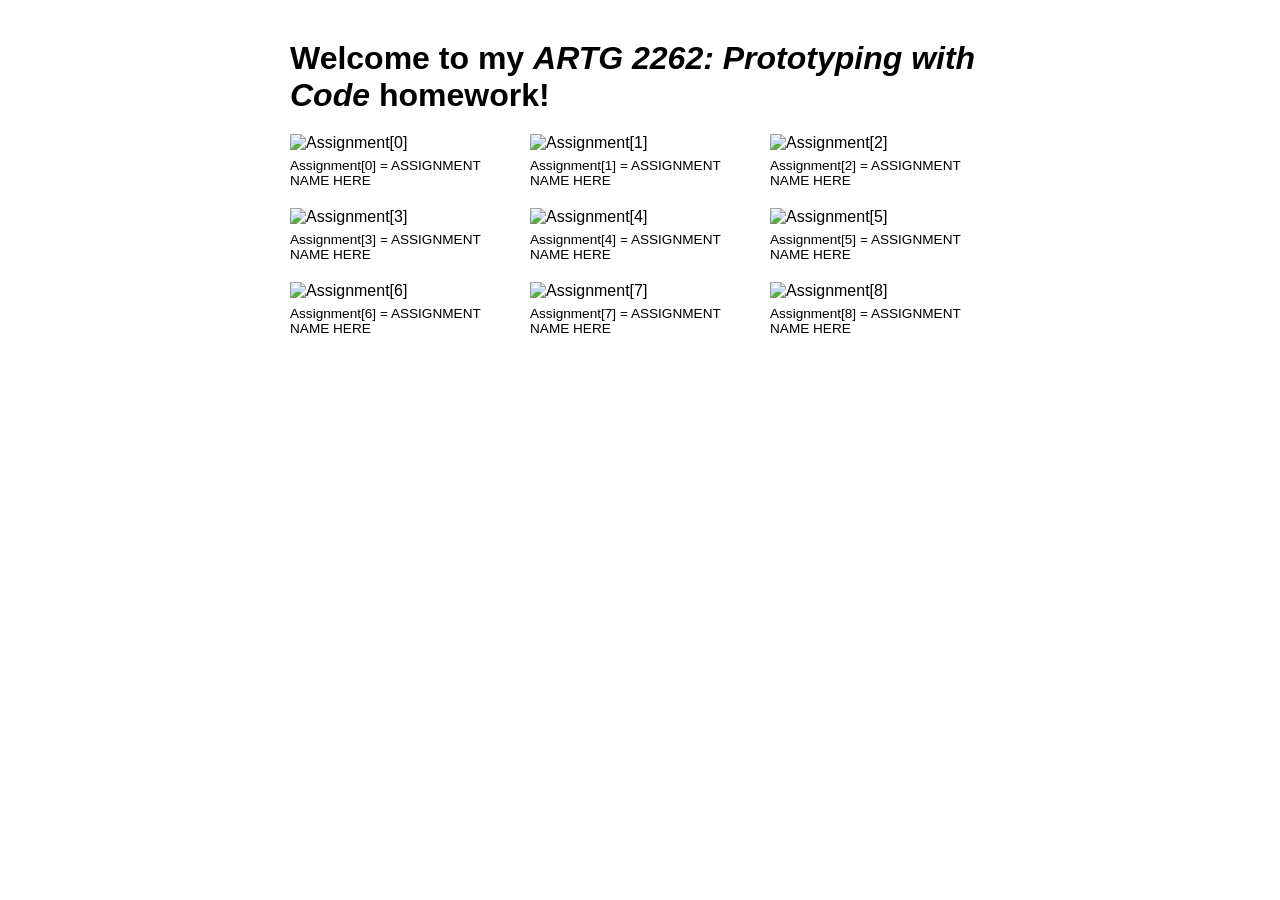
==== index.html @ a260c55b "uploading template" ====
<!DOCTYPE html>
<html lang="en">
  <head>
    <meta charset="utf-8" />
    <title>ARTG 2262 Homework</title>
    <link rel="stylesheet" type="text/css" href="css/style.css">
  </head>
  <body>
    <h1>Welcome to my <i>ARTG 2262: Prototyping with Code</i> homework!</h1>
    <div class="grid">

      <a href="assignment-0/index.html">
        <img src="assets/thumb_placeholder.png" alt="Assignment[0]">
        <p>Assignment[0] = ASSIGNMENT NAME HERE</p>
      </a>

      <a href="assignment-1/index.html">
        <img src="assets/thumb_placeholder.png" alt="Assignment[1]">
        <p>Assignment[1] = ASSIGNMENT NAME HERE</p>
      </a>

      <a href="assignment-2/index.html">
        <img src="assets/thumb_placeholder.png" alt="Assignment[2]">
        <p>Assignment[2] = ASSIGNMENT NAME HERE</p>
      </a>

      <a href="assignment-3/index.html">
        <img src="assets/thumb_placeholder.png" alt="Assignment[3]">
        <p>Assignment[3] = ASSIGNMENT NAME HERE</p>
      </a>

      <a href="assignment-4/index.html">
        <img src="assets/thumb_placeholder.png" alt="Assignment[4]">
        <p>Assignment[4] = ASSIGNMENT NAME HERE</p>
      </a>

      <a href="assignment-5/index.html">
        <img src="assets/thumb_placeholder.png" alt="Assignment[5]">
        <p>Assignment[5] = ASSIGNMENT NAME HERE</p>
      </a>

      <a href="assignment-6/index.html">
        <img src="assets/thumb_placeholder.png" alt="Assignment[6]">
        <p>Assignment[6] = ASSIGNMENT NAME HERE</p>
      </a>

      <a href="assignment-7/index.html">
        <img src="assets/thumb_placeholder.png" alt="Assignment[7]">
        <p>Assignment[7] = ASSIGNMENT NAME HERE</p>
      </a>

      <a href="assignment-8/index.html">
        <img src="assets/thumb_placeholder.png" alt="Assignment[8]">
        <p>Assignment[8] = ASSIGNMENT NAME HERE</p>
      </a>

    </div>
  </body>
</html>
---- css/style.css ----
body {
  font-family: sans-serif;
  max-width: 700px;
  margin: 40px auto;
  padding: 0 20px;
}

h1 {
  margin-bottom: 20px;
}

.grid {
  display: grid;
  grid-template-columns: repeat(3, 1fr);
  gap: 20px;
}

.grid a {
  text-decoration: none;
  color: inherit;
}

.grid img {
  display: block;
  width: 100%;
}

.grid p {
  margin: 6px 0 0;
  font-size: 0.85rem;
}
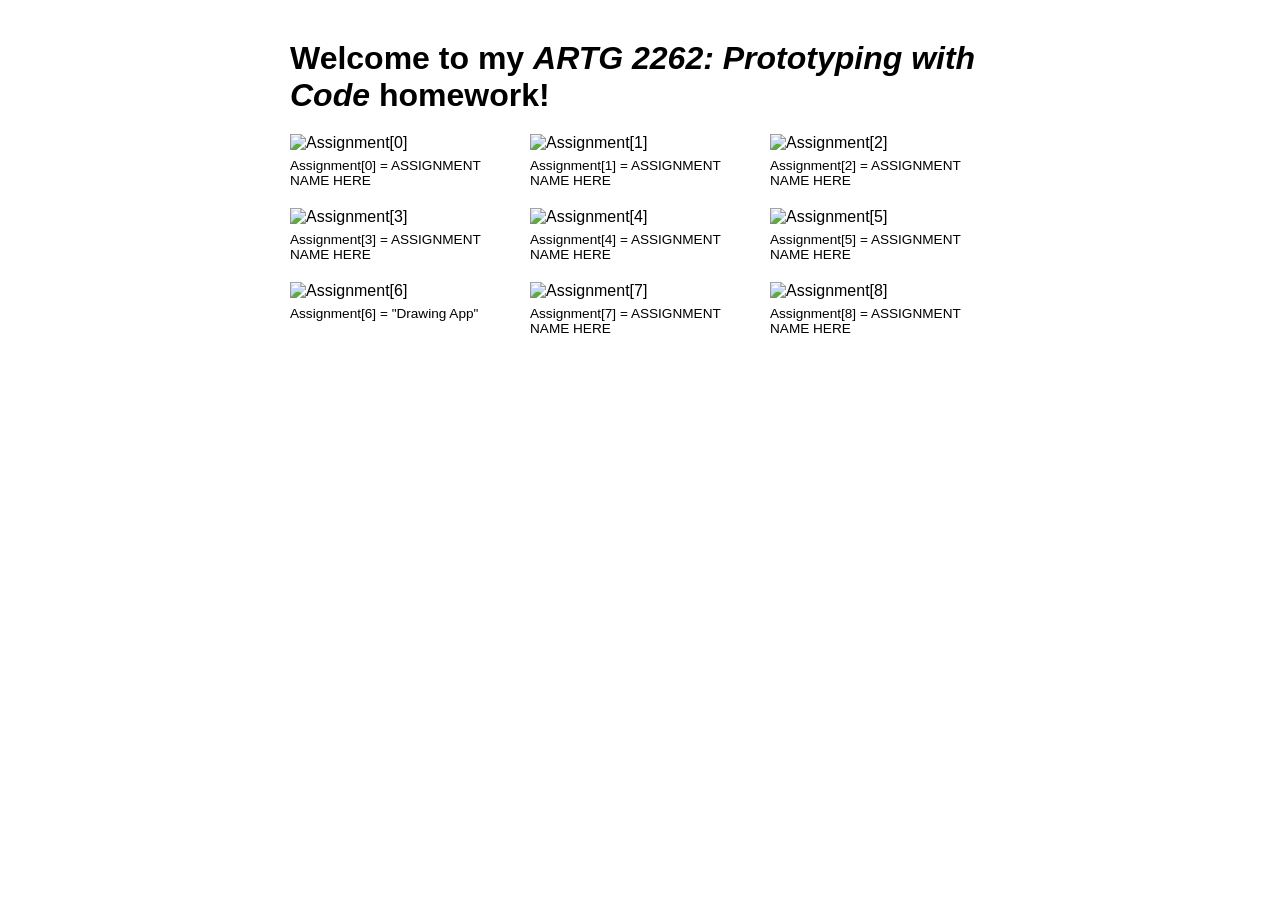
==== commit 6284de41: "added hw6 link" ====
--- a/index.html
+++ b/index.html
@@ -41,7 +41,7 @@
 
       <a href="assignment-6/index.html">
         <img src="assets/thumb_placeholder.png" alt="Assignment[6]">
-        <p>Assignment[6] = ASSIGNMENT NAME HERE</p>
+        <p>Assignment[6] = "Drawing App"</p>
       </a>
 
       <a href="assignment-7/index.html">
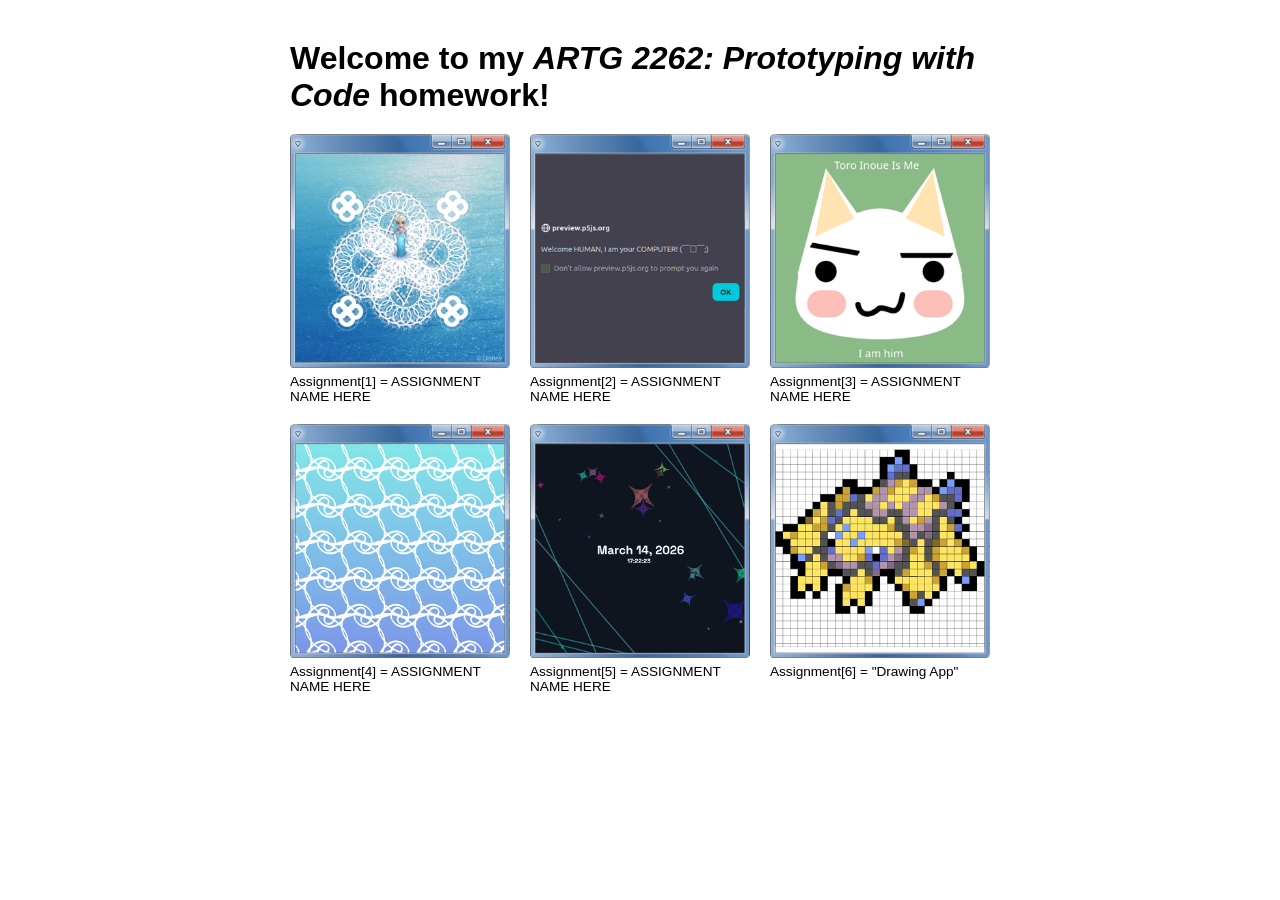
==== commit a32d5385: "replaced thumb_placeholder" ====
--- a/index.html
+++ b/index.html
@@ -9,49 +9,34 @@
     <h1>Welcome to my <i>ARTG 2262: Prototyping with Code</i> homework!</h1>
     <div class="grid">
 
-      <a href="assignment-0/index.html">
-        <img src="assets/thumb_placeholder.png" alt="Assignment[0]">
-        <p>Assignment[0] = ASSIGNMENT NAME HERE</p>
-      </a>
-
-      <a href="assignment-1/index.html">
-        <img src="assets/thumb_placeholder.png" alt="Assignment[1]">
+      <a href="https://studio.code.org/c/2768765872" target="_blank" rel="noopener noreferrer">
+        <img src="assets/frame[1].png" alt="Assignment[1]">
         <p>Assignment[1] = ASSIGNMENT NAME HERE</p>
       </a>
 
       <a href="assignment-2/index.html">
-        <img src="assets/thumb_placeholder.png" alt="Assignment[2]">
+        <img src="assets/frame[2].png" alt="Assignment[2]">
         <p>Assignment[2] = ASSIGNMENT NAME HERE</p>
       </a>
 
       <a href="assignment-3/index.html">
-        <img src="assets/thumb_placeholder.png" alt="Assignment[3]">
+        <img src="assets/frame[3].png" alt="Assignment[3]">
         <p>Assignment[3] = ASSIGNMENT NAME HERE</p>
       </a>
 
       <a href="assignment-4/index.html">
-        <img src="assets/thumb_placeholder.png" alt="Assignment[4]">
+        <img src="assets/frame[4].png" alt="Assignment[4]">
         <p>Assignment[4] = ASSIGNMENT NAME HERE</p>
       </a>
 
       <a href="assignment-5/index.html">
-        <img src="assets/thumb_placeholder.png" alt="Assignment[5]">
+        <img src="assets/frame[5].png" alt="Assignment[5]">
         <p>Assignment[5] = ASSIGNMENT NAME HERE</p>
       </a>
 
       <a href="assignment-6/index.html">
-        <img src="assets/thumb_placeholder.png" alt="Assignment[6]">
+        <img src="assets/frame[6].png" alt="Assignment[6]">
         <p>Assignment[6] = "Drawing App"</p>
-      </a>
-
-      <a href="assignment-7/index.html">
-        <img src="assets/thumb_placeholder.png" alt="Assignment[7]">
-        <p>Assignment[7] = ASSIGNMENT NAME HERE</p>
-      </a>
-
-      <a href="assignment-8/index.html">
-        <img src="assets/thumb_placeholder.png" alt="Assignment[8]">
-        <p>Assignment[8] = ASSIGNMENT NAME HERE</p>
       </a>
 
     </div>
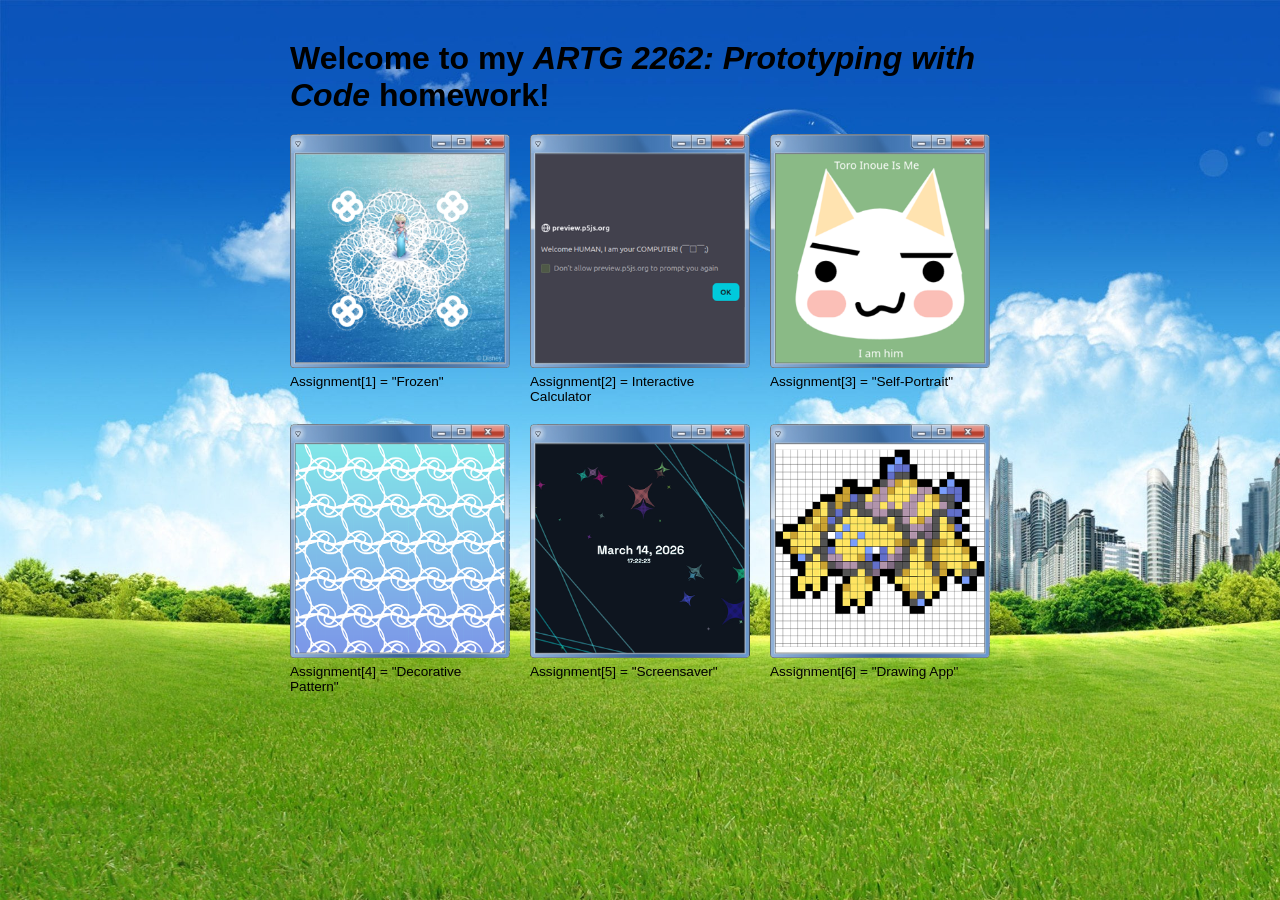
==== commit 6db65de5: "added background" ====
--- a/index.html
+++ b/index.html
@@ -11,27 +11,27 @@
 
       <a href="https://studio.code.org/c/2768765872" target="_blank" rel="noopener noreferrer">
         <img src="assets/frame[1].png" alt="Assignment[1]">
-        <p>Assignment[1] = ASSIGNMENT NAME HERE</p>
+        <p>Assignment[1] = "Frozen"</p>
       </a>
 
       <a href="assignment-2/index.html">
         <img src="assets/frame[2].png" alt="Assignment[2]">
-        <p>Assignment[2] = ASSIGNMENT NAME HERE</p>
+        <p>Assignment[2] = Interactive Calculator</p>
       </a>
 
       <a href="assignment-3/index.html">
         <img src="assets/frame[3].png" alt="Assignment[3]">
-        <p>Assignment[3] = ASSIGNMENT NAME HERE</p>
+        <p>Assignment[3] = "Self-Portrait"</p>
       </a>
 
       <a href="assignment-4/index.html">
         <img src="assets/frame[4].png" alt="Assignment[4]">
-        <p>Assignment[4] = ASSIGNMENT NAME HERE</p>
+        <p>Assignment[4] = "Decorative Pattern"</p>
       </a>
 
       <a href="assignment-5/index.html">
         <img src="assets/frame[5].png" alt="Assignment[5]">
-        <p>Assignment[5] = ASSIGNMENT NAME HERE</p>
+        <p>Assignment[5] = "Screensaver"</p>
       </a>
 
       <a href="assignment-6/index.html">
--- a/css/style.css
+++ b/css/style.css
@@ -3,6 +3,10 @@
   max-width: 700px;
   margin: 40px auto;
   padding: 0 20px;
+  background-image: url(../assets/background.jpg);
+  background-repeat: no-repeat;
+  background-attachment: fixed;
+  background-size: cover;
 }
 
 h1 {
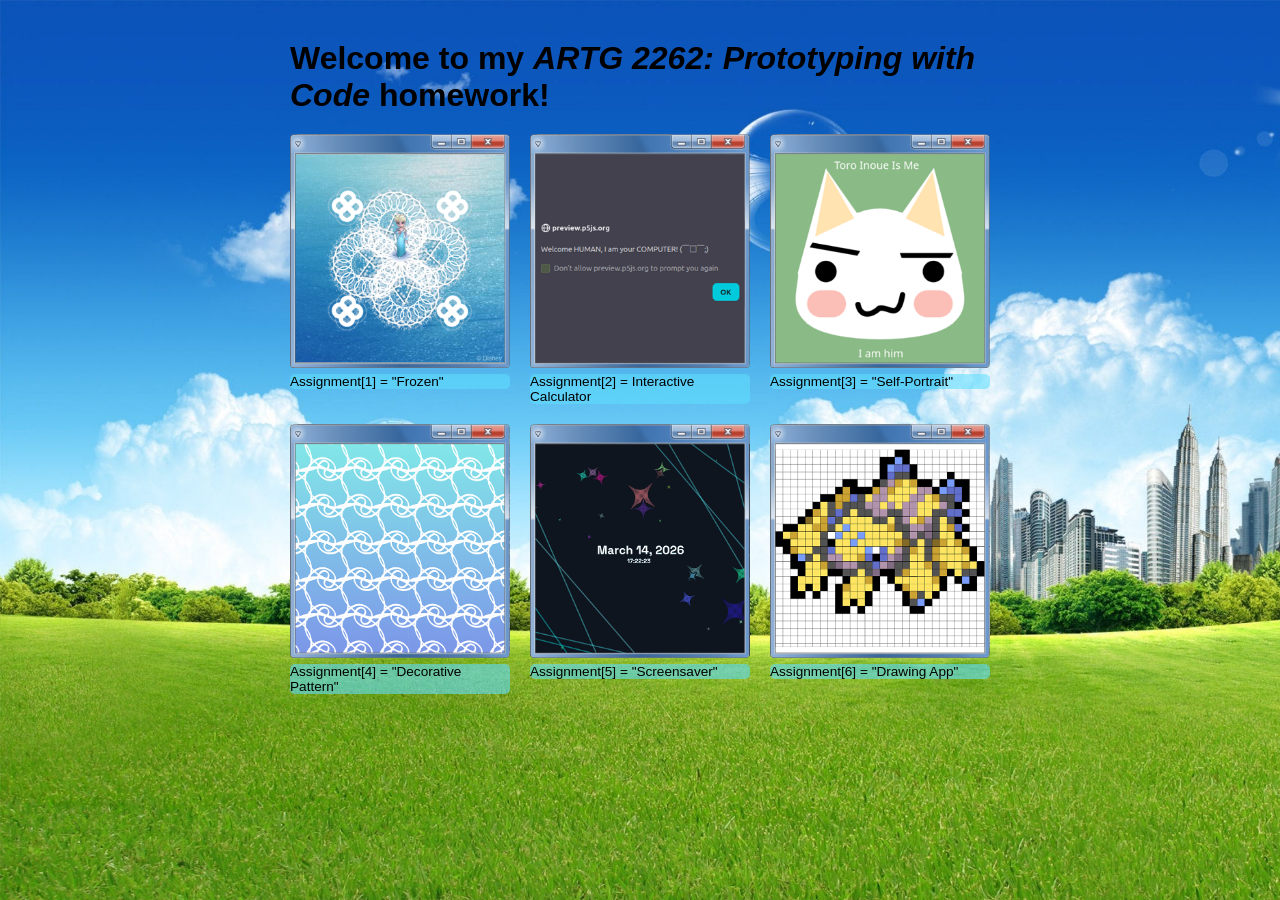
==== commit 974afae1: "added actual homework files" ====
--- a/index.html
+++ b/index.html
@@ -14,7 +14,7 @@
         <p>Assignment[1] = "Frozen"</p>
       </a>
 
-      <a href="assignment-2/index.html">
+      <a href="assignment-2/index.html" target="_blank" rel="noopener noreferrer">
         <img src="assets/frame[2].png" alt="Assignment[2]">
         <p>Assignment[2] = Interactive Calculator</p>
       </a>
--- a/css/style.css
+++ b/css/style.css
@@ -32,4 +32,7 @@
 .grid p {
   margin: 6px 0 0;
   font-size: 0.85rem;
+  color: black;
+  background-color: rgba(95 223 255 / 0.58);
+  border-radius: 5px;
 }
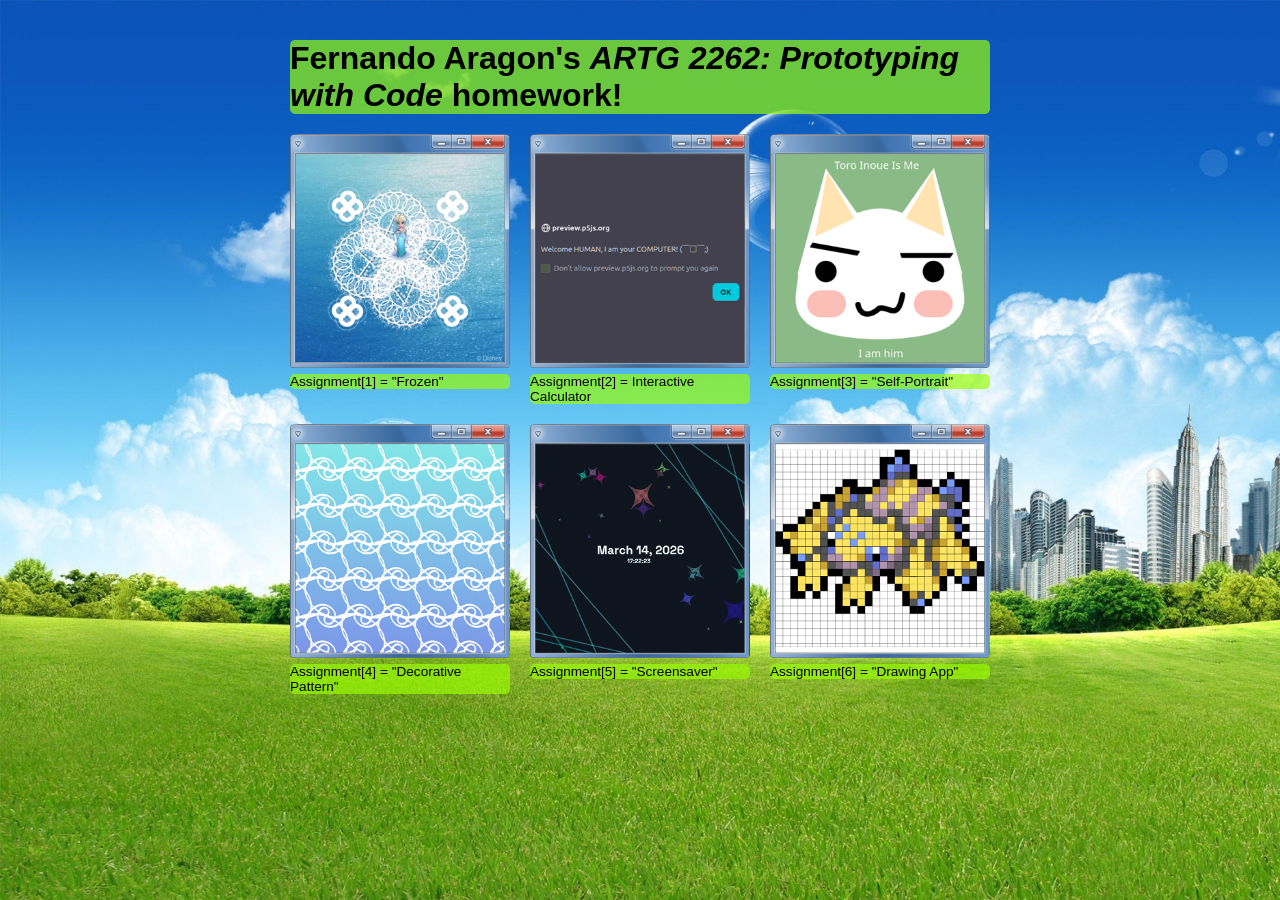
==== commit 79bf88e4: "final touches" ====
--- a/index.html
+++ b/index.html
@@ -6,7 +6,7 @@
     <link rel="stylesheet" type="text/css" href="css/style.css">
   </head>
   <body>
-    <h1>Welcome to my <i>ARTG 2262: Prototyping with Code</i> homework!</h1>
+    <h1>Fernando Aragon's <i>ARTG 2262: Prototyping with Code</i> homework!</h1>
     <div class="grid">
 
       <a href="https://studio.code.org/c/2768765872" target="_blank" rel="noopener noreferrer">
@@ -19,22 +19,22 @@
         <p>Assignment[2] = Interactive Calculator</p>
       </a>
 
-      <a href="assignment-3/index.html">
+      <a href="assignment-3/index.html" target="_blank" rel="noopener noreferrer">
         <img src="assets/frame[3].png" alt="Assignment[3]">
         <p>Assignment[3] = "Self-Portrait"</p>
       </a>
 
-      <a href="assignment-4/index.html">
+      <a href="assignment-4/index.html" target="_blank" rel="noopener noreferrer">
         <img src="assets/frame[4].png" alt="Assignment[4]">
         <p>Assignment[4] = "Decorative Pattern"</p>
       </a>
 
-      <a href="assignment-5/index.html">
+      <a href="assignment-5/index.html" target="_blank" rel="noopener noreferrer">
         <img src="assets/frame[5].png" alt="Assignment[5]">
         <p>Assignment[5] = "Screensaver"</p>
       </a>
 
-      <a href="assignment-6/index.html">
+      <a href="assignment-6/index.html" target="_blank" rel="noopener noreferrer">
         <img src="assets/frame[6].png" alt="Assignment[6]">
         <p>Assignment[6] = "Drawing App"</p>
       </a>
--- a/css/style.css
+++ b/css/style.css
@@ -11,6 +11,9 @@
 
 h1 {
   margin-bottom: 20px;
+  color: black;
+  background-color: rgba(154, 255, 0, 0.67);
+  border-radius: 5px;
 }
 
 .grid {
@@ -33,6 +36,6 @@
   margin: 6px 0 0;
   font-size: 0.85rem;
   color: black;
-  background-color: rgba(95 223 255 / 0.58);
+  background-color: rgba(154, 255, 0, 0.67);
   border-radius: 5px;
 }
